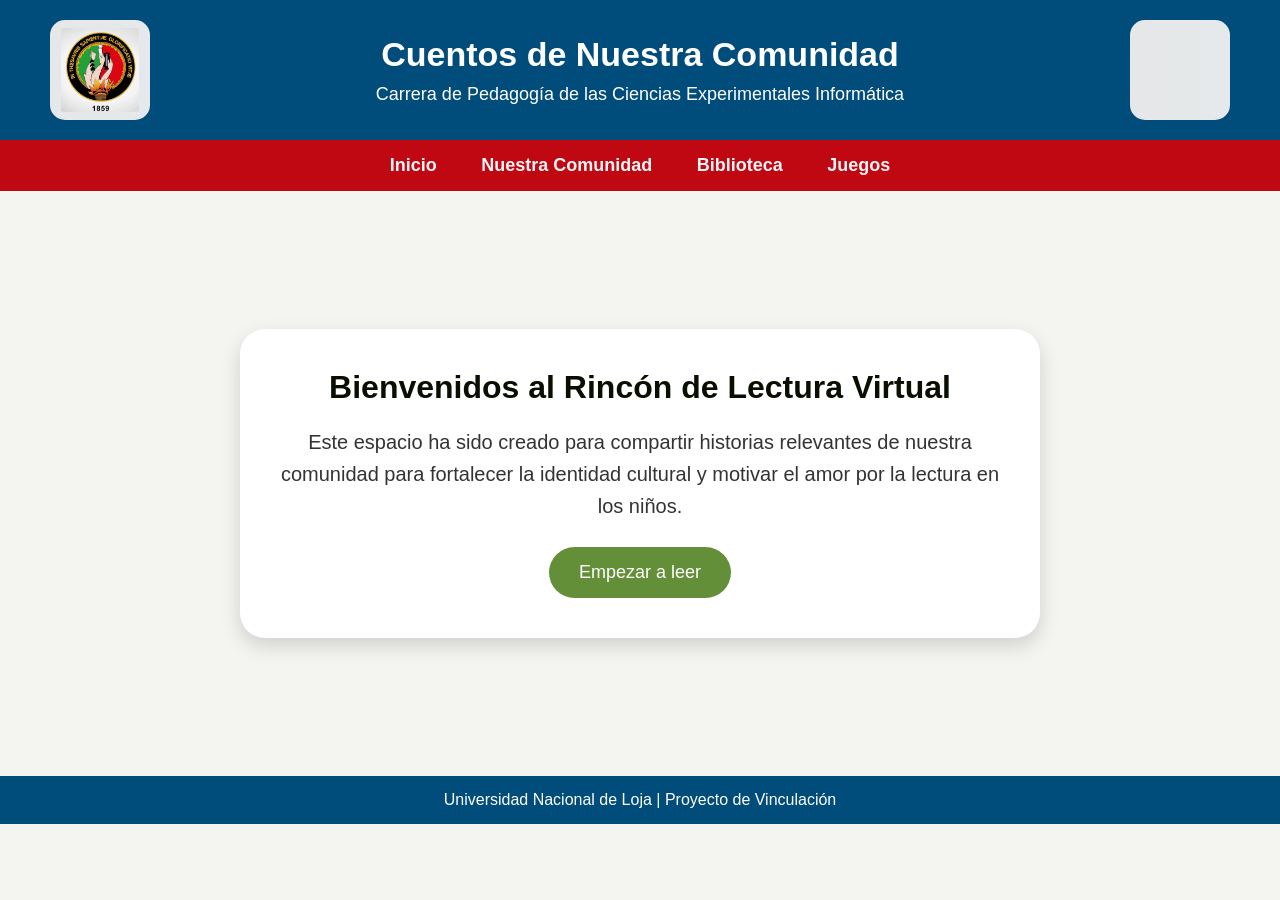
==== index.html @ e798ea4f "Update index.html" ====
<!DOCTYPE html>
<html lang="es">
<head>
  <meta charset="UTF-8">
  <meta name="viewport" content="width=device-width, initial-scale=1.0">
  <title>Rincón de Lectura Virtual</title>
  <link rel="stylesheet" href="estilos.css">
</head>
<body>

  <header class="encabezado">
    <img src="unl logo.png" alt="Logo UNL" class="logo">

    <div class="titulo-proyecto">
      <h1>Cuentos de Nuestra Comunidad</h1>
      <p>Carrera de Pedagogía de las Ciencias Experimentales Informática</p>
    </div>

    <im src="logotipo UE.png" alt="Logo Institución" class="logo">
  </header>

  <nav class="menu">
    <a href="#" id="enlace-inicio">Inicio</a>
    <a href="#" id="enlace-comunidad">Nuestra Comunidad</a>
    <a href="#">Biblioteca</a>
    <a href="#" id="enlace-juegos">Juegos</a> 
  </nav>

  <main class="contenido">
    
    <section id="bienvenida" class="bienvenida">
      <h2>Bienvenidos al Rincón de Lectura Virtual</h2>
      <p>
        Este espacio ha sido creado para compartir historias relevantes de nuestra comunidad para
        fortalecer la identidad cultural y motivar el amor por la lectura en los niños.
      </p>
      <a href="biblioteca.html" class="boton">Empezar a leer</a>
    </section>

    <section id="comunidad" style="display: none; width: 100%; max-width: 800px; margin: 0 auto; padding: 20px; background-color: #fff; border-radius: 8px; box-shadow: 0px 4px 10px rgba(0,0,0,0.1);">
      
      <div class="comunidad-bloque" style="padding: 15px; border-left: 5px solid #0056b3; margin-bottom: 30px; text-align: left; display: flex; flex-wrap: wrap; gap: 20px; align-items: center;">
        <div style="flex: 1; min-width: 280px;">
          <h3 style="color: #0056b3; margin-top: 0; font-size: 24px;">Unidad Educativa Pedro Fermín Cevallos</h3>
          <p style="color: #333; font-size: 16px; line-height: 1.8; margin-bottom: 0;">
            <strong>Historia:</strong> Más de 20 años de trayectoria como unidad educativa.<br>
            <strong>Misión:</strong> Ofrecer educación gratuita y de calidad en el ámbito rural.<br>
            <strong>Niveles:</strong> Inicial, Básica y Bachillerato.<br>
            <strong>Comunidad educativa:</strong> 159 estudiantes y 13 docentes.<br>
            <strong>Importancia:</strong> Principal centro educativo de Zurmi, clave para la formación de niños y jóvenes de la zona.
          </p>
        </div>
        <div style="text-align: center; margin: 0 auto;">
          <img src="escuela.jpg" alt="Unidad Educativa Pedro Fermín Cevallos" style="width: 260px; height: 240px; object-fit: cover; border-radius: 6px; box-shadow: 0 2px 5px rgba(0,0,0,0.15); border: 1px solid #ddd;">
        </div>
      </div>

      <div class="comunidad-bloque" style="padding: 15px; border-left: 5px solid #28a745; text-align: left; display: flex; flex-wrap: wrap; gap: 20px; align-items: center;">
        <div style="flex: 1; min-width: 280px;">
          <h3 style="color: #28a745; margin-top: 0; font-size: 24px;">Nuestro Cantón Nangaritza</h3>
          <p style="color: #333; font-size: 16px; line-height: 1.8; margin-bottom: 0;">
            <strong>Ubicación:</strong> Provincia de Zamora Chinchipe, cabecera cantonal Guayzimi, parroquia Zurmi, limita con Perú.<br>
            <strong>Población:</strong> Cerca de 8.000 habitantes, el cual cuenta con varias etnias principalmente la etnia mestiza, Shuar y Saraguros.<br>
            <strong>Clima:</strong> Subtropical cálido-húmedo (18–24 °C).<br>
            <strong>Cultura:</strong> Tradiciones Shuar y Saraguro, gastronomía típica como ayampaco y chicha de yuca.<br>
            <strong>Atractivos:</strong> Cascadas (Las Pailas, Manto de la Virgen), Cueva de los Tayos, ríos cristalinos y reservas naturales.<br>
            <strong>Economía:</strong> Agricultura, ganadería, turismo ecológico y minería. 
          </p>
        </div>
        <div style="text-align: center; margin: 0 auto;">
          <img src="nangaritza.jpg" alt="Cantón Nangaritza" style="width: 260px; height: 240px; object-fit: cover; border-radius: 6px; box-shadow: 0 2px 5px rgba(0,0,0,0.15); border: 1px solid #ddd;">
        </div>
      </div>

    </section>

    <section id="juegos" style="display: none; width: 100%; max-width: 800px; margin: 0 auto; padding: 20px; background-color: #fff; border-radius: 8px; box-shadow: 0px 4px 10px rgba(0,0,0,0.1);">
      
      <h2 style="text-align: center; color: #d35400; margin-bottom: 10px; font-size: 28px;">🎯 ¡Trivia y Desafíos Ancestrales!</h2>
      <p style="text-align: center; font-style: italic; color: #555; margin-bottom: 30px;">
        Demuestra lo que aprendiste en los cuentos, videos y audios sobre la Fiesta de la Chonta.
      </p>

      <div class="juego-bloque" style="padding: 15px; border: 2px solid #e67e22; border-radius: 8px; margin-bottom: 25px; background-color: #fffaf5; text-align: left;">
        <h3 style="color: #e67e22; margin-top: 0;">🎬 Juego 1: Preguntas de opción múltiple para el video cuento</h3>
        <p style="font-size: 16px; color: #333;"><strong>Pregunta:</strong> Según lo observado en el video, ¿quiénes guían los cantos y danzas sagradas durante la Fiesta de la Chonta en Nangaritza?</p>
        
        <label style="display: block; margin: 10px 0; cursor: pointer;">
          <input type="radio" name="juego1" value="incorrecto"> A) Los guerreros más jóvenes de la comunidad.
        </label>
        <label style="display: block; margin: 10px 0; cursor: pointer;">
          <input type="radio" name="juego1" value="correcto"> B) Los ancianos y sabios Shuar (Uwishin).
        </label>
        <label style="display: block; margin: 10px 0; cursor: pointer;">
          <input type="radio" name="juego1" value="incorrecto"> C) Visitantes de otras provincias.
        </label>
        
        <button onclick="verificarJuego1()" style="margin-top: 10px; padding: 8px 15px; background-color: #e67e22; color: white; border: none; border-radius: 4px; cursor: pointer; font-weight: bold;">Verificar Respuesta</button>
        <p id="resultado1" style="margin-top: 10px; font-weight: bold;"></p>
      </div>

      <div class="juego-bloque" style="padding: 15px; border: 2px solid #9b59b6; border-radius: 8px; margin-bottom: 25px; background-color: #faf5fc; text-align: center;">
        <h3 style="color: #9b59b6; margin-top: 0; text-align: left;">🔍 Juego 2: Sopa de Letras para la lectura guiada</h3>
        <p style="font-size: 16px; color: #333; text-align: left;"><strong>Misión:</strong> Encuentra las 3 palabras ocultas haciendo clic sobre las letras: <strong>CHONTA</strong>, <strong>SHUAR</strong> y <strong>ZURMI</strong>.</p>
        
        <div style="margin: 15px 0; display: flex; justify-content: center; gap: 20px; font-weight: bold;">
          <span id="palabra-chonta" style="color: #888; text-decoration: none;">📝 CHONTA</span>
          <span id="palabra-shuar" style="color: #888; text-decoration: none;">📝 SHUAR</span>
          <span id="palabra-zurmi" style="color: #888; text-decoration: none;">📝 ZURMI</span>
        </div>

        <div id="cuadrícula-sopa" style="display: grid; grid-template-columns: repeat(7, 40px); gap: 8px; justify-content: center; margin: 20px auto; max-width: 330px;">
          <button class="letra-sopa" onclick="presionarLetra(this, 'CHONTA')" style="width: 40px; height: 40px; font-weight: bold; font-size: 18px; border: 2px solid #9b59b6; background: #fff; border-radius: 5px; cursor: pointer;">C</button>
          <button class="letra-sopa" onclick="presionarLetra(this, 'CHONTA')" style="width: 40px; height: 40px; font-weight: bold; font-size: 18px; border: 2px solid #9b59b6; background: #fff; border-radius: 5px; cursor: pointer;">H</button>
          <button class="letra-sopa" onclick="presionarLetra(this, 'CHONTA')" style="width: 40px; height: 40px; font-weight: bold; font-size: 18px; border: 2px solid #9b59b6; background: #fff; border-radius: 5px; cursor: pointer;">O</button>
          <button class="letra-sopa" onclick="presionarLetra(this, 'CHONTA')" style="width: 40px; height: 40px; font-weight: bold; font-size: 18px; border: 2px solid #9b59b6; background: #fff; border-radius: 5px; cursor: pointer;">N</button>
          <button class="letra-sopa" onclick="presionarLetra(this, 'CHONTA')" style="width: 40px; height: 40px; font-weight: bold; font-size: 18px; border: 2px solid #9b59b6; background: #fff; border-radius: 5px; cursor: pointer;">T</button>
          <button class="letra-sopa" onclick="presionarLetra(this, 'CHONTA')" style="width: 40px; height: 40px; font-weight: bold; font-size: 18px; border: 2px solid #9b59b6; background: #fff; border-radius: 5px; cursor: pointer;">A</button>
          <button class="letra-sopa" onclick="presionarLetra(this, 'X')" style="width: 40px; height: 40px; font-weight: bold; font-size: 18px; border: 2px solid #9b59b6; background: #fff; border-radius: 5px; cursor: pointer;">P</button>
          <button class="letra-sopa" onclick="presionarLetra(this, 'X')" style="width: 40px; height: 40px; font-weight: bold; font-size: 18px; border: 2px solid #9b59b6; background: #fff; border-radius: 5px; cursor: pointer;">M</button>
          <button class="letra-sopa" onclick="presionarLetra(this, 'X')" style="width: 40px; height: 40px; font-weight: bold; font-size: 18px; border: 2px solid #9b59b6; background: #fff; border-radius: 5px; cursor: pointer;">K</button>
          <button class="letra-sopa" onclick="presionarLetra(this, 'X')" style="width: 40px; height: 40px; font-weight: bold; font-size: 18px; border: 2px solid #9b59b6; background: #fff; border-radius: 5px; cursor: pointer;">Y</button>
          <button class="letra-sopa" onclick="presionarLetra(this, 'X')" style="width: 40px; height: 40px; font-weight: bold; font-size: 18px; border: 2px solid #9b59b6; background: #fff; border-radius: 5px; cursor: pointer;">L</button>
          <button class="letra-sopa" onclick="presionarLetra(this, 'X')" style="width: 40px; height: 40px; font-weight: bold; font-size: 18px; border: 2px solid #9b59b6; background: #fff; border-radius: 5px; cursor: pointer;">W</button>
          <button class="letra-sopa" onclick="presionarLetra(this, 'X')" style="width: 40px; height: 40px; font-weight: bold; font-size: 18px; border: 2px solid #9b59b6; background: #fff; border-radius: 5px; cursor: pointer;">R</button>
          <button class="letra-sopa" onclick="presionarLetra(this, 'X')" style="width: 40px; height: 40px; font-weight: bold; font-size: 18px; border: 2px solid #9b59b6; background: #fff; border-radius: 5px; cursor: pointer;">V</button>
          <button class="letra-sopa" onclick="presionarLetra(this, 'SHUAR')" style="width: 40px; height: 40px; font-weight: bold; font-size: 18px; border: 2px solid #9b59b6; background: #fff; border-radius: 5px; cursor: pointer;">S</button>
          <button class="letra-sopa" onclick="presionarLetra(this, 'SHUAR')" style="width: 40px; height: 40px; font-weight: bold; font-size: 18px; border: 2px solid #9b59b6; background: #fff; border-radius: 5px; cursor: pointer;">H</button>
          <button class="letra-sopa" onclick="presionarLetra(this, 'SHUAR')" style="width: 40px; height: 40px; font-weight: bold; font-size: 18px; border: 2px solid #9b59b6; background: #fff; border-radius: 5px; cursor: pointer;">U</button>
          <button class="letra-sopa" onclick="presionarLetra(this, 'SHUAR')" style="width: 40px; height: 40px; font-weight: bold; font-size: 18px; border: 2px solid #9b59b6; background: #fff; border-radius: 5px; cursor: pointer;">A</button>
          <button class="letra-sopa" onclick="presionarLetra(this, 'SHUAR')" style="width: 40px; height: 40px; font-weight: bold; font-size: 18px; border: 2px solid #9b59b6; background: #fff; border-radius: 5px; cursor: pointer;">R</button>
          <button class="letra-sopa" onclick="presionarLetra(this, 'X')" style="width: 40px; height: 40px; font-weight: bold; font-size: 18px; border: 2px solid #9b59b6; background: #fff; border-radius: 5px; cursor: pointer;">Q</button>
          <button class="letra-sopa" onclick="presionarLetra(this, 'X')" style="width: 40px; height: 40px; font-weight: bold; font-size: 18px; border: 2px solid #9b59b6; background: #fff; border-radius: 5px; cursor: pointer;">J</button>
          <button class="letra-sopa" onclick="presionarLetra(this, 'X')" style="width: 40px; height: 40px; font-weight: bold; font-size: 18px; border: 2px solid #9b59b6; background: #fff; border-radius: 5px; cursor: pointer;">B</button>
          <button class="letra-sopa" onclick="presionarLetra(this, 'X')" style="width: 40px; height: 40px; font-weight: bold; font-size: 18px; border: 2px solid #9b59b6; background: #fff; border-radius: 5px; cursor: pointer;">N</button>
          <button class="letra-sopa" onclick="presionarLetra(this, 'X')" style="width: 40px; height: 40px; font-weight: bold; font-size: 18px; border: 2px solid #9b59b6; background: #fff; border-radius: 5px; cursor: pointer;">Z</button>
          <button class="letra-sopa" onclick="presionarLetra(this, 'ZURMI')" style="width: 40px; height: 40px; font-weight: bold; font-size: 18px; border: 2px solid #9b59b6; background: #fff; border-radius: 5px; cursor: pointer;">Z</button>
          <button class="letra-sopa" onclick="presionarLetra(this, 'ZURMI')" style="width: 40px; height: 40px; font-weight: bold; font-size: 18px; border: 2px solid #9b59b6; background: #fff; border-radius: 5px; cursor: pointer;">U</button>
          <button class="letra-sopa" onclick="presionarLetra(this, 'ZURMI')" style="width: 40px; height: 40px; font-weight: bold; font-size: 18px; border: 2px solid #9b59b6; background: #fff; border-radius: 5px; cursor: pointer;">R</button>
          <button class="letra-sopa" onclick="presionarLetra(this, 'ZURMI')" style="width: 40px; height: 40px; font-weight: bold; font-size: 18px; border: 2px solid #9b59b6; background: #fff; border-radius: 5px; cursor: pointer;">M</button>
          <button class="letra-sopa" onclick="presionarLetra(this, 'X')" style="width: 40px; height: 40px; font-weight: bold; font-size: 18px; border: 2px solid #9b59b6; background: #fff; border-radius: 5px; cursor: pointer;">F</button>
          <button class="letra-sopa" onclick="presionarLetra(this, 'X')" style="width: 40px; height: 40px; font-weight: bold; font-size: 18px; border: 2px solid #9b59b6; background: #fff; border-radius: 5px; cursor: pointer;">A</button>
          <button class="letra-sopa" onclick="presionarLetra(this, 'X')" style="width: 40px; height: 40px; font-weight: bold; font-size: 18px; border: 2px solid #9b59b6; background: #fff; border-radius: 5px; cursor: pointer;">I</button>
          <button class="letra-sopa" onclick="presionarLetra(this, 'X')" style="width: 40px; height: 40px; font-weight: bold; font-size: 18px; border: 2px solid #9b59b6; background: #fff; border-radius: 5px; cursor: pointer;">O</button>
          <button class="letra-sopa" onclick="presionarLetra(this, 'X')" style="width: 40px; height: 40px; font-weight: bold; font-size: 18px; border: 2px solid #9b59b6; background: #fff; border-radius: 5px; cursor: pointer;">G</button>
          <button class="letra-sopa" onclick="presionarLetra(this, 'X')" style="width: 40px; height: 40px; font-weight: bold; font-size: 18px; border: 2px solid #9b59b6; background: #fff; border-radius: 5px; cursor: pointer;">D</button>
          <button class="letra-sopa" onclick="presionarLetra(this, 'ZURMI')" style="width: 40px; height: 40px; font-weight: bold; font-size: 18px; border: 2px solid #9b59b6; background: #fff; border-radius: 5px; cursor: pointer;">I</button>
        </div>

        <p id="resultado2" style="margin-top: 10px; font-weight: bold; color: #9b59b6;"></p>
      </div>

      <div class="juego-bloque" style="padding: 15px; border: 2px solid #2ecc71; border-radius: 8px; background-color: #f4fbf7; text-align: left;">
        <h3 style="color: #2ecc71; margin-top: 0;">🎧 Juego 3: Completar la palabra para el audio cuento</h3>
        <p style="font-size: 16px; color: #333;"><strong>Misión:</strong> En el audio escuchamos que la Fiesta de la Chonta agradece a la "Pachamama" por la abundancia de los frutos. ¿A qué elemento de la naturaleza representa la Pachamama?</p>
        
        <p style="font-size: 16px; color: #555;">Madre <input type="text" id="juego3-respuesta" placeholder="Escribe aquí..." style="padding: 5px; border: 1px solid #2ecc71; border-radius: 4px; font-size: 16px; width: 120px; text-align: center;"></p>
        
        <button onclick="verificarJuego3()" style="margin-top: 10px; padding: 8px 15px; background-color: #2ecc71; color: white; border: none; border-radius: 4px; cursor: pointer; font-weight: bold;">Verificar Respuesta</button>
        <p id="resultado3" style="margin-top: 10px; font-weight: bold;"></p>
      </div>

    </section>

  </main>

  <footer>
    <p>Universidad Nacional de Loja | Proyecto de Vinculación</p>
  </footer>

  <script src="script.js"></script>
</body>
</html>
---- estilos.css ----
* {
  margin: 0;
  padding: 0;
  box-sizing: border-box;
}

body {
  font-family: Arial, sans-serif;
  background: #f4f4f0;
  color: #333;
}

/* Encabezado */
.encabezado {
  display: flex;
  align-items: center;
  justify-content: space-between;
  padding: 20px 50px;
  background: linear-gradient(90deg, #004c7b, #004c7b);
  color: white;
}

.logo {
  width: 100px;
  height: 100px;
  object-fit: contain;
  background: linear-gradient(90deg, #e5e7e8, #e6e9eb);
  padding: 8px;
  border-radius: 15px;
}

.titulo-proyecto {
  text-align: center;
  max-width: 700px;
}

.titulo-proyecto h1 {
  font-size: 34px;
  margin-bottom: 10px;
}

.titulo-proyecto p {
  font-size: 18px;
}

/* Menú */
.menu {
  background: #BF0811;
  text-align: center;
  padding: 15px;
}

.menu a {
  text-decoration: none;
  color: #f4f3f5;
  font-weight: bold;
  margin: 0 20px;
  font-size: 18px;
}

.menu a:hover {
  color: white;
}

/* Contenido principal */
.contenido {
  min-height: 65vh;
  display: flex;
  align-items: center;
  justify-content: center;
  padding: 40px;
}

.bienvenida {
  background: white;
  padding: 40px;
  border-radius: 25px;
  max-width: 800px;
  text-align: center;
  box-shadow: 0 8px 20px rgba(0,0,0,0.15);
}

.bienvenida h2 {
  color: #080f01;
  font-size: 32px;
  margin-bottom: 20px;
}

.bienvenida p {
  font-size: 20px;
  line-height: 1.6;
  margin-bottom: 25px;
}

.bienvenida button {
  background: #0b0b0a;
  color: white;
  border: none;
  padding: 15px 30px;
  border-radius: 30px;
  font-size: 18px;
  cursor: pointer;
}

.bienvenida button:hover {
  background: #648F39;
}

/* Pie de página */
footer {
  background: #004c7b;
  color: white;
  text-align: center;
  padding: 15px;
}
.boton {
  display: inline-block;
  background: #648F39;
  color: white;
  text-decoration: none;
  padding: 15px 30px;
  border-radius: 30px;
  font-size: 18px;
  cursor: pointer;
}

.boton:hover {
  background: #648F39;
}

/* Biblioteca */
.contenido-biblioteca {
  padding: 40px;
  text-align: center;
  min-height: 65vh;
}

.contenido-biblioteca h2 {
  font-size: 36px;
  color: #0f0f0f;
  margin-bottom: 10px;
}

.contenido-biblioteca p {
  font-size: 18px;
  margin-bottom: 30px;
}

.tarjetas {
  display: flex;
  flex-direction: column;
  align-items: center;
  gap: 45px;
}

.tarjeta {
  width: 280px;
  min-height: 300px;
  background: white;
  padding: 30px;
  border-radius: 25px;
  box-shadow: 0 8px 20px rgba(0,0,0,0.15);
  transition: transform 0.3s;
  text-align: center;
}

.tarjeta-principal {
  width: 360px;
  background: #fff3b0;
  border: 3px solid #004c7b;
}

.tarjetas-secundarias {
  display: flex;
  flex-direction: row;
  justify-content: center;
  gap: 35px;
  width: 100%;
}


.tarjeta {
  background: white;
  padding: 30px;
  border-radius: 25px;
  box-shadow: 0 8px 20px rgba(0,0,0,0.15);
  transition: transform 0.3s;
}

.tarjeta:hover {
  transform: scale(1.05);
}

.tarjeta h3 {
  color: #070707;
  font-size: 24px;
  margin-bottom: 15px;
}

.tarjeta p {
  font-size: 16px;
  line-height: 1.5;
}

.principal {
  background: #fff3b0;
  border: 3px solid #004c7b;
}

.boton-ver {
  display: inline-block;
  margin-top: 20px;
  background: #648F39;
  color: #f6f5f8;
  text-decoration: none;
  padding: 12px 25px;
  border-radius: 25px;
  font-weight: bold;
}

.boton-ver:hover {
  background: #fb8500;
  color: white;
}

/* Adaptación para celular */
/*@media (max-width: 900px) {
  .tarjetas {
    grid-template-columns: repeat(2, 1fr);
  }
}*/

@media (max-width: 600px) {
  .tarjetas {
    grid-template-columns: 1fr;
  }

  .encabezado {
    flex-direction: column;
    gap: 15px;
  }
}
.boton {
  display: inline-block;
  background: #648F39;
  color: white;
  text-decoration: none;
  padding: 15px 30px;
  border-radius: 30px;
  font-size: 18px;
}

.boton:hover {
  background: #648F39;
}
/* CONTENEDOR GENERAL */
.contenedor-cuentos {
  display: flex;
  flex-direction: column;
  align-items: center;
  gap: 50px;
  padding: 60px 20px;
}

/* TARJETAS */
.tarjeta-cuento {
  width: 900%;
  max-width: 900px;
  background: white;
  border-radius: 30px;
  padding: 40px;
  text-align: center;
  box-shadow: 0 8px 20px rgba(0,0,0,0.15);

  transition: transform 0.3s;
}

.tarjeta-cuento:hover {
  transform: translateY(-8px);
}

/* TITULOS */
.tarjeta-cuento h2 {
  color: #05000a;
  font-size: 38px;
  margin-bottom: 25px;
}

/* TEXTO */
.tarjeta-cuento p {
  font-size: 22px;
  line-height: 1.6;
  margin-top: 20px;
}

/* VIDEO */
/* VIDEO YOUTUBE */
.video-miniatura {
  position: relative;
  width: 100%;
  max-width: 700px;
  margin: auto;
  aspect-ratio: 16 / 9;
  overflow: hidden;
  border-radius: 20px;
}

.video-miniatura iframe {
  width: 100%;
  height: 100%;
  border: none;
}
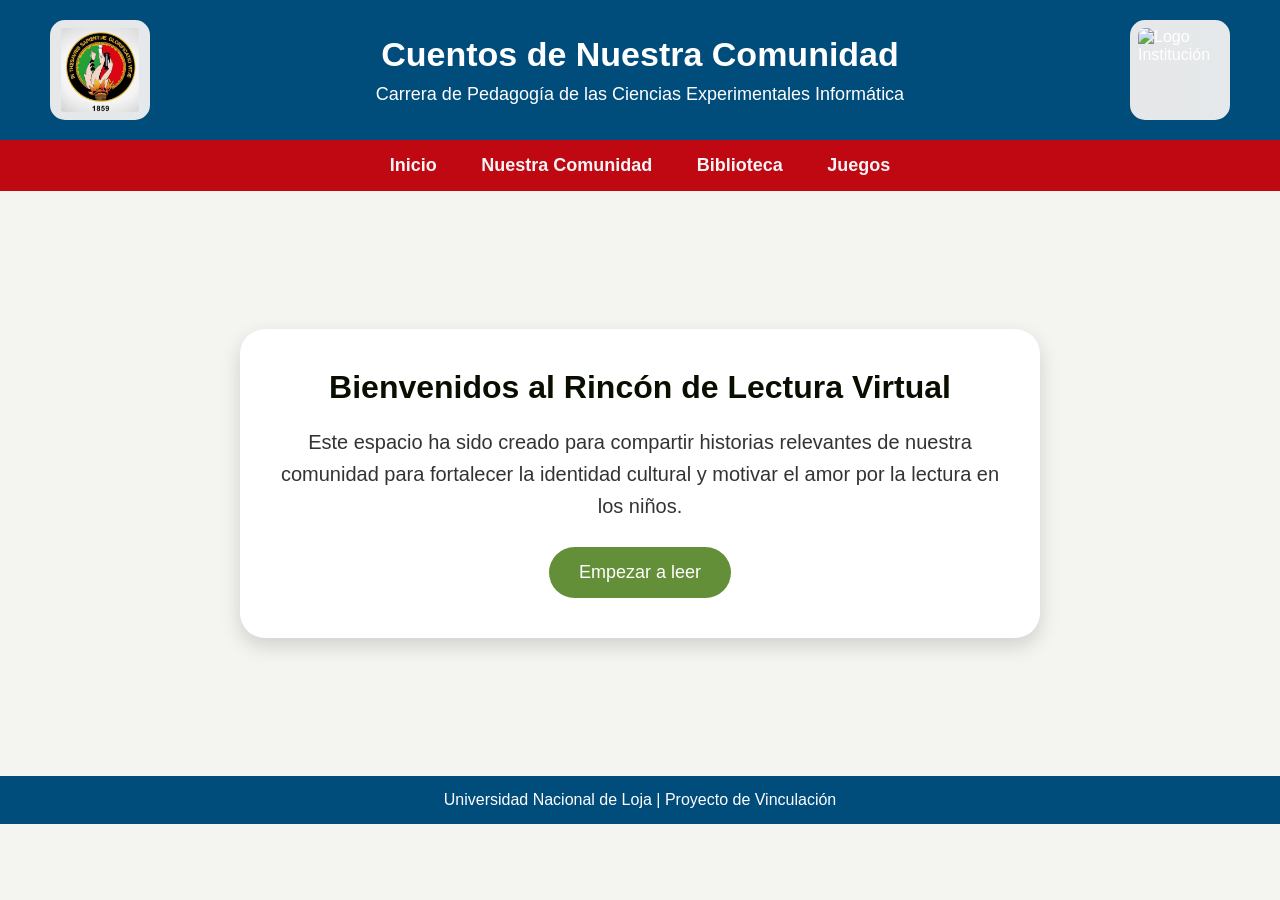
==== commit fee171c3: "Update index.html" ====
--- a/index.html
+++ b/index.html
@@ -16,7 +16,7 @@
       <p>Carrera de Pedagogía de las Ciencias Experimentales Informática</p>
     </div>
 
-    <im src="logotipo UE.png" alt="Logo Institución" class="logo">
+    <img src="logotipo UE.png" alt="Logo Institución" class="logo">
   </header>
 
   <nav class="menu">
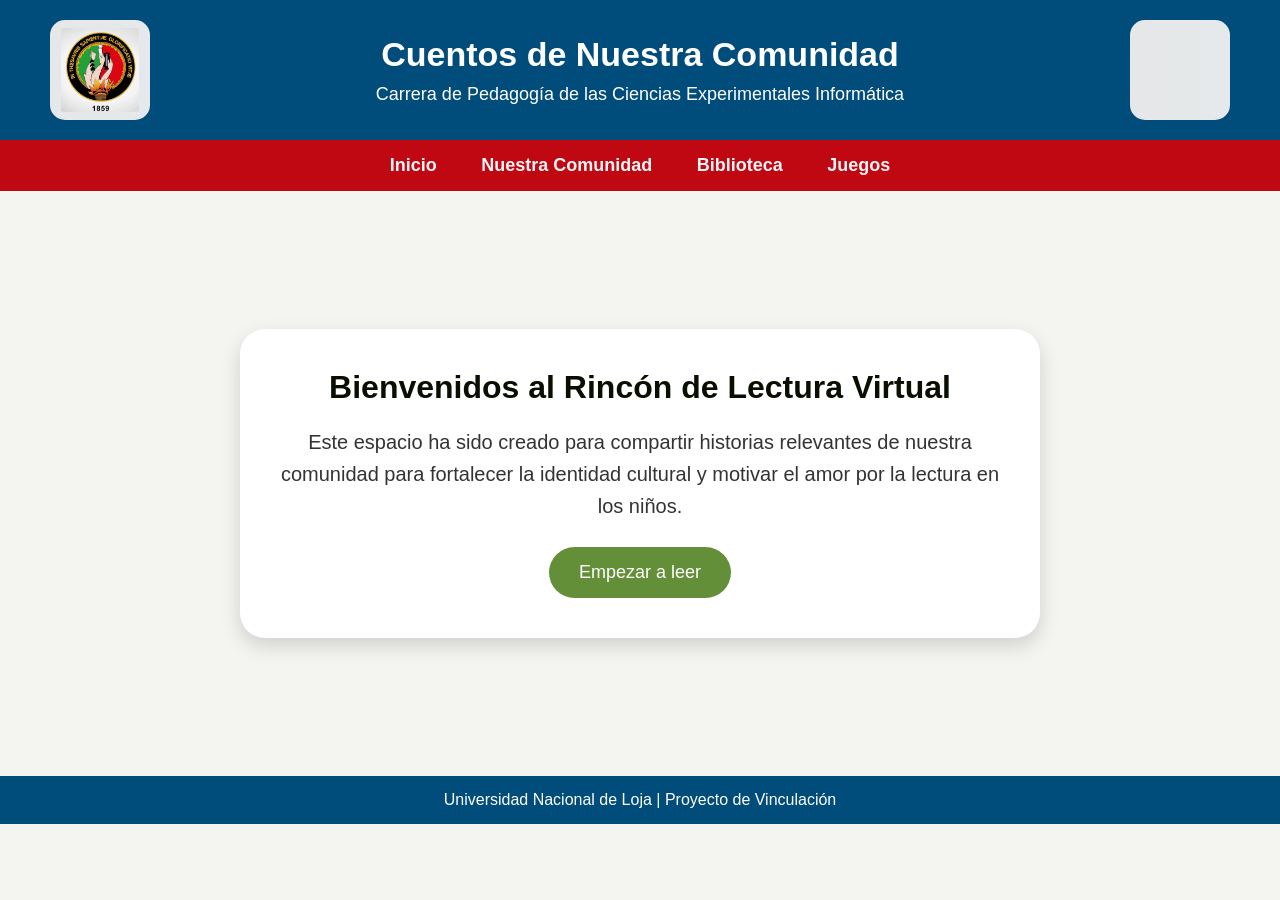
==== commit d47845e1: "Update index.html" ====
--- a/index.html
+++ b/index.html
@@ -16,7 +16,7 @@
       <p>Carrera de Pedagogía de las Ciencias Experimentales Informática</p>
     </div>
 
-    <img src="logotipo UE.png" alt="Logo Institución" class="logo">
+    <im src="logotipo UE.png" alt="Logo Institución" class="logo">
   </header>
 
   <nav class="menu">
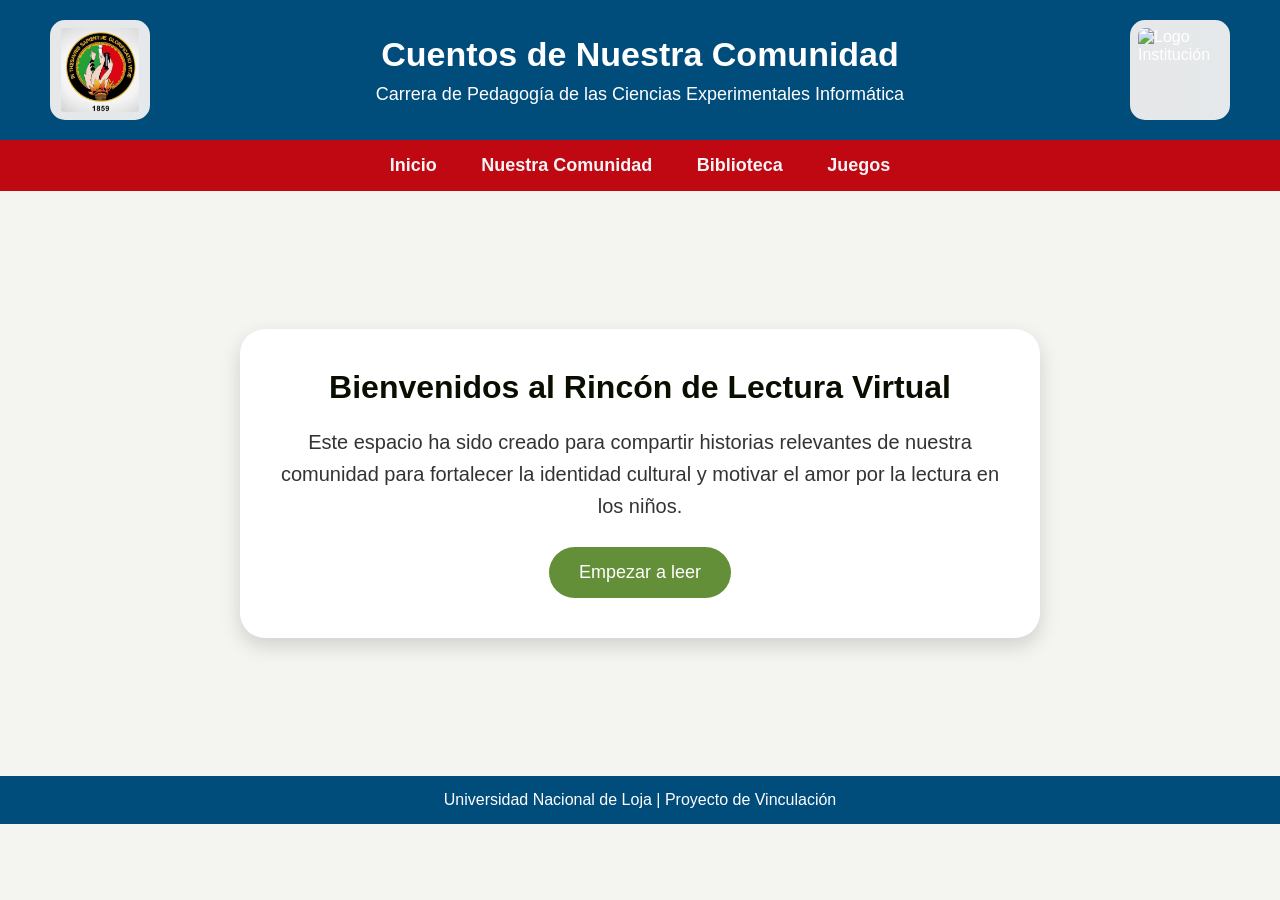
==== commit 90bc576e: "Update index.html" ====
--- a/index.html
+++ b/index.html
@@ -16,7 +16,7 @@
       <p>Carrera de Pedagogía de las Ciencias Experimentales Informática</p>
     </div>
 
-    <im src="logotipo UE.png" alt="Logo Institución" class="logo">
+    <img src="logotipo UE.png" alt="Logo Institución" class="logo">
   </header>
 
   <nav class="menu">
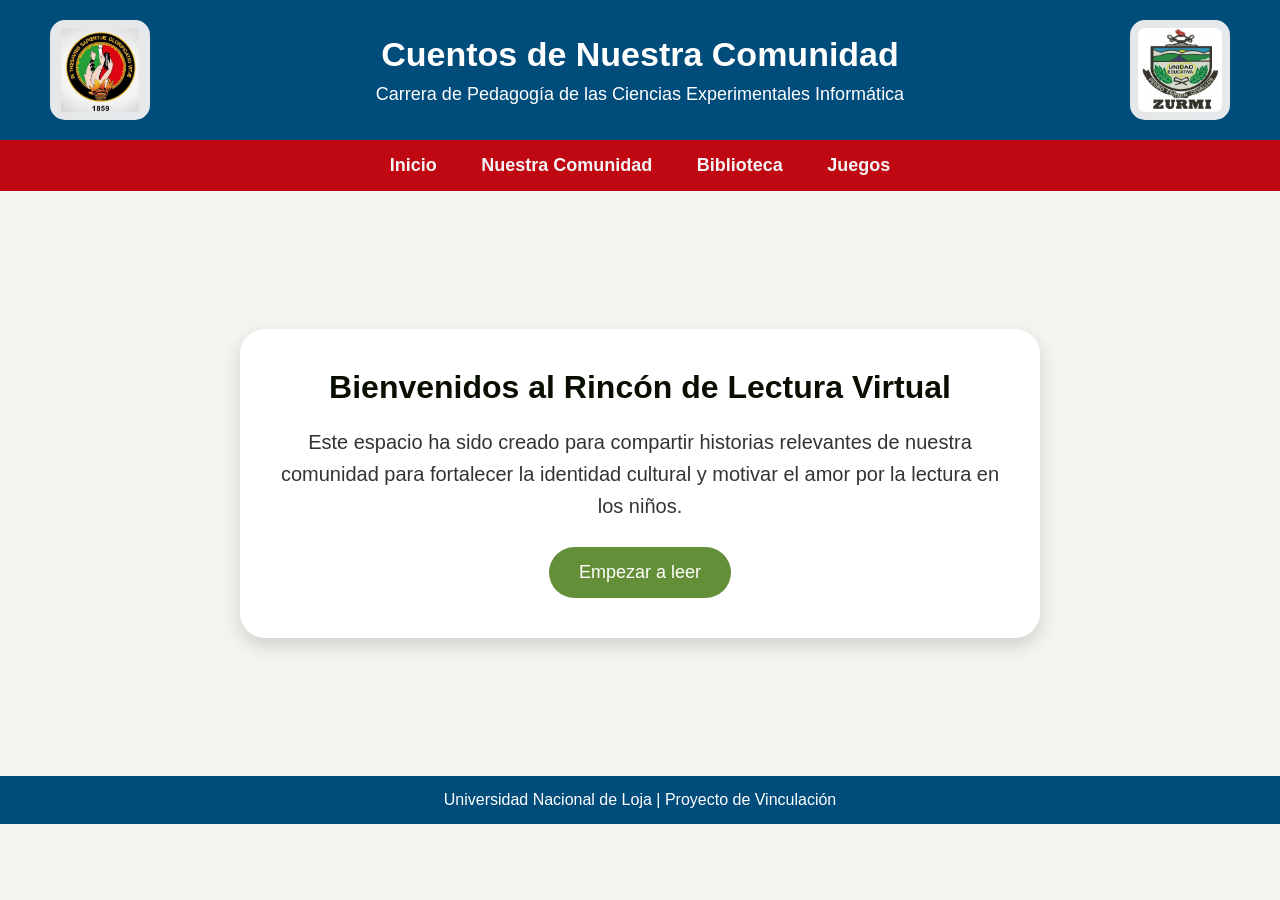
==== commit 5b1627b1: "Update index.html" ====
--- a/index.html
+++ b/index.html
@@ -16,7 +16,7 @@
       <p>Carrera de Pedagogía de las Ciencias Experimentales Informática</p>
     </div>
 
-    <img src="logotipo UE.png" alt="Logo Institución" class="logo">
+    <img src="logo UE.png" alt="Logo Institución" class="logo">
   </header>
 
   <nav class="menu">
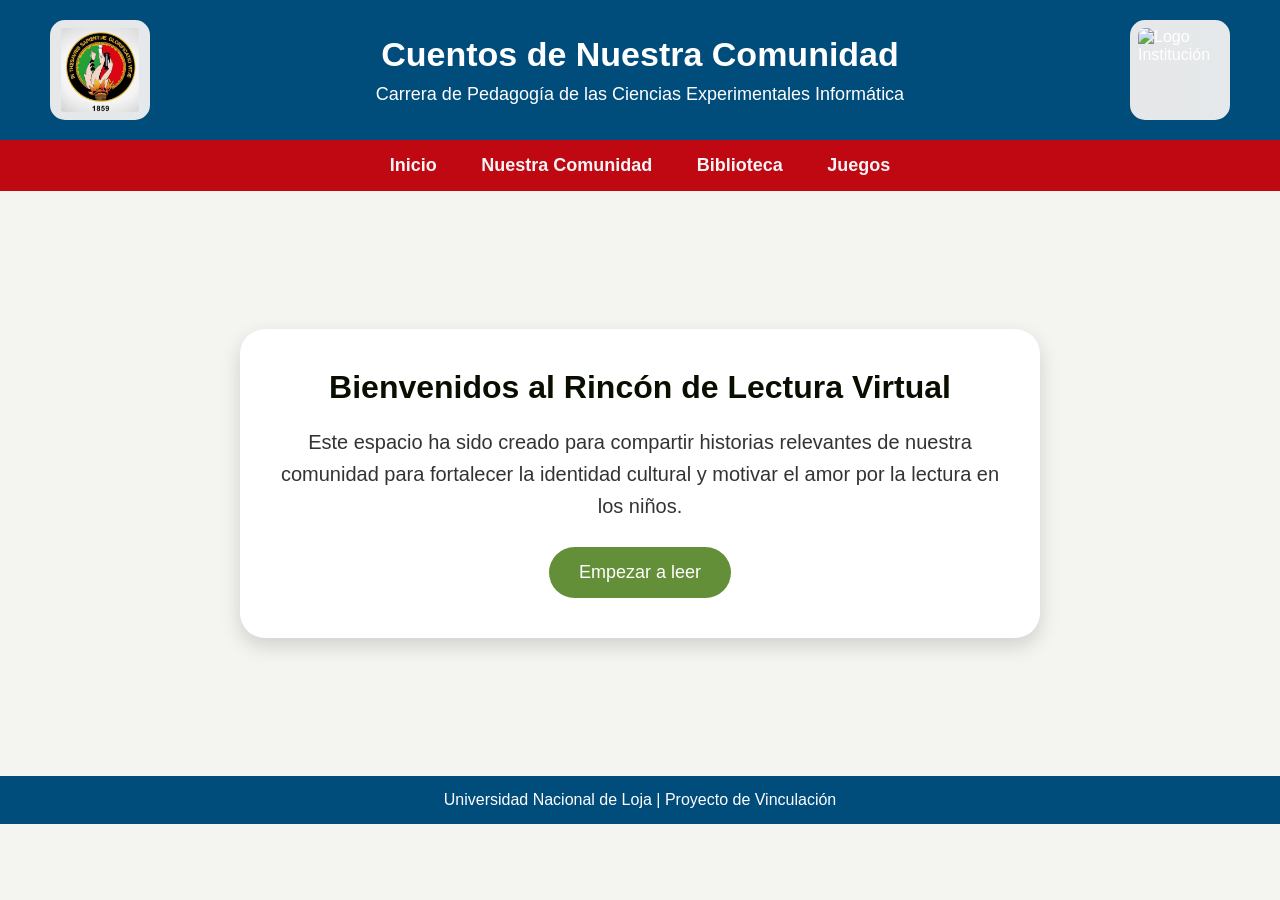
==== commit 24d09fea: "Update index.html" ====
--- a/index.html
+++ b/index.html
@@ -16,7 +16,7 @@
       <p>Carrera de Pedagogía de las Ciencias Experimentales Informática</p>
     </div>
 
-    <img src="logo UE.png" alt="Logo Institución" class="logo">
+    <img src="logotipo UE.png" alt="Logo Institución" class="logo">
   </header>
 
   <nav class="menu">
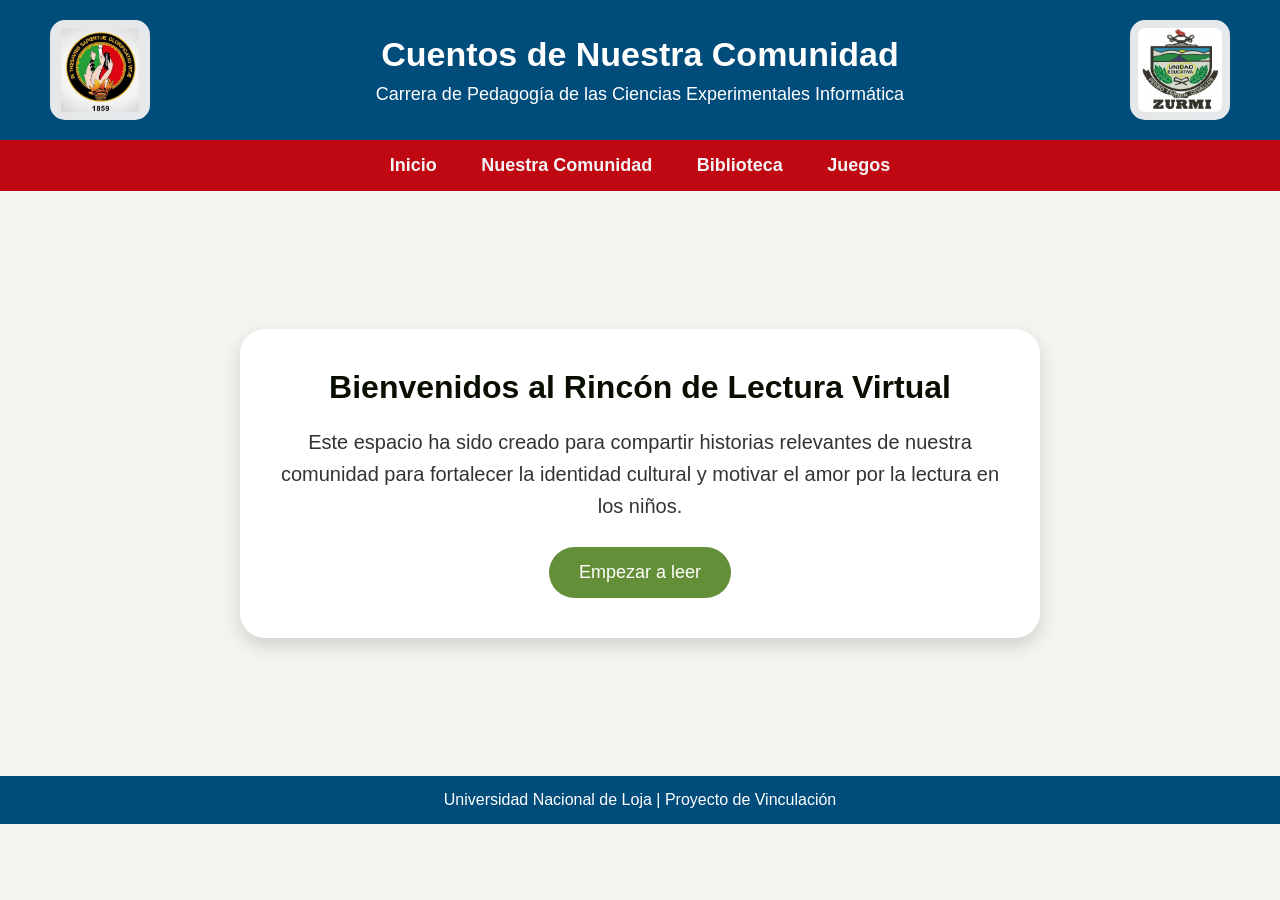
==== commit 01d8fdb7: "Update index.html" ====
--- a/index.html
+++ b/index.html
@@ -16,7 +16,7 @@
       <p>Carrera de Pedagogía de las Ciencias Experimentales Informática</p>
     </div>
 
-    <img src="logotipo UE.png" alt="Logo Institución" class="logo">
+    <img src="logo UE.png" alt="Logo Institución" class="logo">
   </header>
 
   <nav class="menu">
